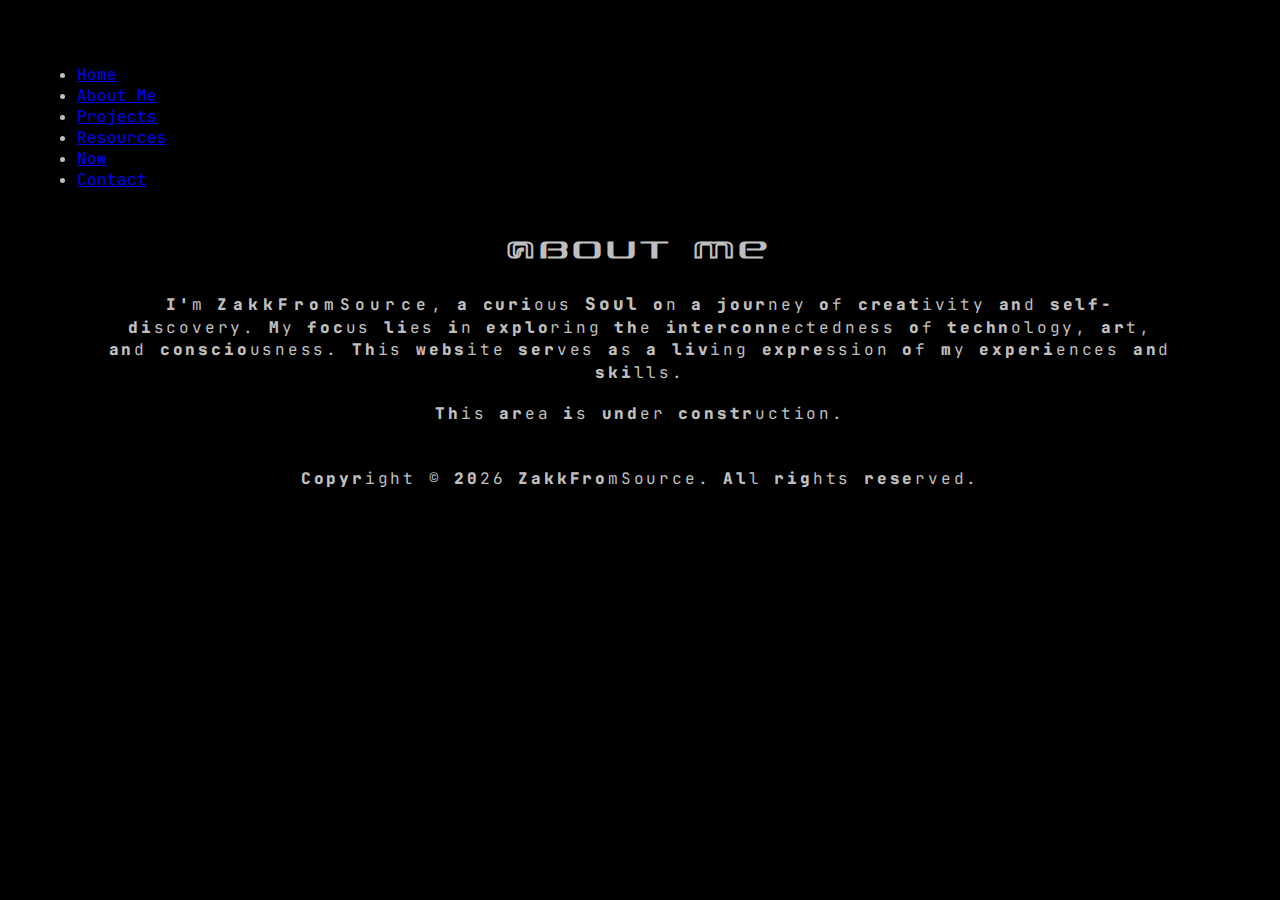
==== about.html @ 18db8f0c "Added flex rules, and iframe updates (WIP)" ====
<!DOCTYPE html>
<html lang="en">

<head>
    <meta charset="UTF-8">
    <meta name="viewport" content="width=device-width, initial-scale=1.0">
    <title>About Me</title>
    <link rel="stylesheet" href="css/style.css">
    <script src="js/main.js" defer></script>
</head>

<body>
    <header>
        <nav>
            <ul>
                <li><a href="index.html">Home</a></li>
                <li><a href="about.html">About Me</a></li>
                <li><a href="portfolio.html">Projects</a></li>
                <li><a href="resources.html">Resources</a></li>
                <li><a href="now.html">Now</a></li>
                <li><a href="contact.html">Contact</a></li>
            </ul>
        </nav>
    </header>

    <main id="about">
        <section class="about__section">
            <h2>About Me</h2>
            <p>I'm <span class="aesthetic-emphasis">ZakkFromSource</span>, a curious <strong>Soul</strong> on a journey
                of creativity and self-discovery.
                My focus lies in exploring the interconnectedness of technology, art, and consciousness. This website
                serves as a living expression of my experiences and skills.</p>
            <p>This area is under construction.</p>
        </section>
    </main>

    <footer>
        <p>
            <span class="nowrap">Copyright &copy; <time id="year"></time></span>
            <span class="nowrap">ZakkFromSource. All rights reserved.</span>
        </p>
    </footer>
</body>

</html>
---- css/style.css ----
/* Define custom fonts */
@font-face {
    font-family: 'JetBrainsMono';
    src: url(/assets/fonts/JetBrainsMono-wght.ttf);
    font-weight: 100 1000;
}

@font-face {
    font-family: 'PTSansNarrow-Bold';
    src: url(/assets/fonts/PTSansNarrow-Bold.ttf);
}

@font-face {
    font-family: 'Doto';
    src: url(/assets/fonts/Doto-VariableFont_ROND\,wght.ttf);
}

@font-face {
    font-family: 'Intergalactic Highway';
    src: url(/assets/fonts/INH_____.TTF);
}

/* || RESET */
/* Reset default styles for all elements */
*,
*::after,
*::before {
    margin: 0;
    padding: 0;
    box-sizing: border-box;
}

/* Ensure images are responsive */
img {
    display: block;
    max-width: 100%;
    height: auto;
}

/* Inherit font styles for form elements */
input,
button,
textarea {
    font: inherit;
}

/* || VARIABLES */

/* Define CSS variables for fonts, colors, and spacing */
:root {

    /* FONTS */

    --FF: 'JetBrainsMono', 'Segoe UI', Tahoma, Geneva, Verdana, sans-serif;
    --FF-HEADINGS: 'Intergalactic Highway', 'PTSansNarrow-Bold', 'JetBrainsMono', 'Segoe UI', Tahoma, Geneva, Verdana, sans-serif;
    --FF-NOTICE: 'Doto', 'JetBrainsMono', 'Segoe UI', Tahoma, Geneva, Verdana, sans-serif;

    /* || COLORS */

    --BGCOLOR: black;
    --FONT-COLOR: hsl(0, 0%, 75%);
    --IRIDESCENT-COLOR: linear-gradient(to right, hsl(300, 70%, 70%), hsl(350, 80%, 80%), hsl(60, 90%, 80%), hsl(0, 0%, 95%), hsl(200, 60%, 80%), hsl(270, 60%, 75%), hsl(150, 50%, 80%), hsl(340, 60%, 70%), hsl(170, 70%, 60%), hsl(280, 50%, 80%));

    /* || TILED BG IMAGES*/
    --TBG-STARS-RB: url(/zakkfromsource-neocities/assets/images/tiled_background/stars3.gif);

    /* || BORDERS */
    /* || STANDARD PADDING */

    --PADDING-TB: 0.6em;
    --PADDING-SIDE: 2.5%;

    /* || STANDARD MARGIN */

    --MARGIN: clamp(1em, 2.5vh, 5em) 0;

}

/* || UTILITY CLASSES */

/* Utility classes for accessibility and layout */
.offscreen {
    position: absolute;
    left: -10000px;
}

.nowrap {
    white-space: nowrap;
}

.center {
    text-align: center;
}

/* Style for emphasized letters */
/* Style for emphasized text */
.bionic-bold {
    font-weight: 1000;

}

/* || GENERAL STYLES */

/* General styles for the document */
html {
    scroll-behavior: smooth;
    font-family: var(--FF);
}

/* Styles for the header block */

.header::after,
.header::before {
    content: '';
    position: absolute;
    top: -10px;
    left: -10px;
    width: calc(100% + 20px);
    height: calc(100% + 20px);
    background: var(--IRIDESCENT-COLOR);
    border-radius: inherit;
    z-index: -1;
}

header::before {
    filter: blur(1.33rem);
    opacity: 0.5;
}

.header::after {
    background-size: 400% auto;
    animation: moveGradient 22s linear infinite;
}

/* Layout styles for the body using CSS Grid */
body {
    margin-top: 4em;
    /* Add top margin to create space above header */
    display: grid;
    grid-template-rows: auto 1fr auto;
    gap: var(--MARGIN);
    width: 88vw;
    margin: 0 auto;
    margin-top: 4em;
    background-color: var(--BGCOLOR);
    background-image: var(--TBG-STARS-RB);
    color: var(--FONT-COLOR);
}

.header,
/* Styles for the main content block */
.main {
    margin: 1em auto;
    padding: 2em;
    width: 70vw;
    background-color: var(--BGCOLOR);
    color: var(--FONT-COLOR);

    position: relative;
    /* Ensure the pseudo-element is positioned within this element */

    border-radius: 15px;
}

/* Common styles for both ::after and ::before */
.main::after,
.main::before {
    content: '';
    position: absolute;

    top: -10px;
    left: -10px;

    width: calc(100% + 20px);
    height: calc(100% + 20px);

    background: var(--IRIDESCENT-COLOR);

    border-radius: inherit;
    /* Match this with main's border-radius to maintain shape consistency */

    z-index: -1;
}

/* Blur effect and semi-transparency for ::before */
main::before {
    filter: blur(1.33rem);
    opacity: 0.5;
}

/* Keyframe animation for background movement */
/* Animation for the iridescent border effect */
@keyframes moveGradient {
    0% {
        background-position: left;
        /* Start at the far left of the gradient */
    }

    50% {
        background-position: right;
        /* Move to the far right of the gradient */
    }

    100% {
        background-position: left;
        /* Return to the far left for a seamless loop */
    }
}

.main::after {
    background-size: 400% auto;
    /* Ensure the gradient can move smoothly within this size */

    animation:
        moveGradient 22s linear infinite;
}


/* Styles for headings */
h1,
h2,
h3,
h4,
h5,
h6 {
    font-family: var(--FF-HEADINGS);
    letter-spacing: 0.175em;
    text-align: center;
}

h1 {
    /* Main heading style */
    font-size: 3.5rem;
    padding: var(--PADDING-TB) var(--PADDING-SIDE);
    max-width: 100%;
    word-wrap: break-word;
}

h2 {
    /* Secondary heading style */
    font-size: 2rem;
    padding: var(--PADDING-TB) var(--PADDING-SIDE);
    max-width: 100%;
    word-wrap: break-word;
}

/* Styles for paragraphs */
p {
    line-height: 1.4;
    letter-spacing: 0.175em;
    text-align: center;
    padding: var(--PADDING-TB) var(--PADDING-SIDE);
    max-width: 100%;
    word-wrap: break-word;
}

/* Styles for the footer block */
.footer {
    padding: var(--PADDING-TB);
}

/* Styles for strong emphasis */
strong {
    font-weight: 1000;
    font-size: 1.1rem;
}

.strong {
    /* Duplicate strong class for emphasis */
    font-weight: 1000;
    font-size: 1.1rem;
}

/* Styles for emphasized text */
em {
    font-weight: 650;
}

/* Styles for notice elements */

.updates-list {
    font-family: var(--FF-NOTICE);
    background-color: hsl(150, 50%, 80%);
    font-weight: 1000;
    color: black;
}

#updates {
    font-family: var(--FF-NOTICE);
    font-size: 1.5rem;
    background-color: hsl(150, 50%, 80%);
    width: 50%;
    font-weight: 1000;
    color: black;
    outline: 3px solid silver;
    margin: 1rem auto;
    border-radius: 15px;
    height: 2rem;
    overflow: hidden;
    transition: height 0.3s ease;
}

#updates:hover {
    height: 10vh;
    overflow-y: auto;
}

/* Styles for aesthetic emphasis */
.aesthetic-emphasis {
    letter-spacing: 0.33em;
    font-weight: 650;
}

.aesthetic-emphasis-bold {
    /* Bolder aesthetic emphasis */
    letter-spacing: 0.33em;
    font-weight: bolder;
    font-size: 1.5rem;
}

/* Styles for ZFS class */
.zfs {
    font-family: 'PTSansNarrow-Bold', 'JetBrainsMono', 'Segoe UI', Tahoma, Geneva, Verdana, sans-serif;
    font-size: 1.1rem;
}

/* || BLOCKS */
/* || HEADER */

.header__nav-list {
    list-style: none;
    /* Remove bullet points */
    display: flex;
    flex-direction: column;
    align-items: center;
    padding: 0 1rem;
    margin: 0;
    flex-wrap: wrap;
}

.header__nav-list a {
    text-decoration: none;
    font-family: var(--FF-HEADINGS);
    letter-spacing: 0.175em;
    color: var(--FONT-COLOR);
    font-size: 2rem;
    max-width: 100%;
    word-wrap: break-word;
}

@media (max-width: 1200px) {
    .header__nav-list a {
        font-size: 1.75rem;
    }
}

@media (max-width: 992px) {
    .header__nav-list a {
        font-size: 1.5rem;
    }
}

@media (max-width: 768px) {
    .header__nav-list a {
        font-size: 1.25rem;
    }
}

@media (max-width: 576px) {
    .header__nav-list a {
        font-size: 1rem;
    }
}

/* Responsive styles */
@media (max-width: 1200px) {
    h1 {
        font-size: 3rem;
    }
    h2 {
        font-size: 1.75rem;
    }
    .header__nav-list a {
        font-size: 1.75rem;
    }
}

@media (max-width: 992px) {
    h1 {
        font-size: 2.5rem;
    }
    h2 {
        font-size: 1.5rem;
    }
    .header__nav-list a {
        font-size: 1.5rem;
    }
}

@media (max-width: 768px) {
    h1 {
        font-size: 2rem;
    }
    h2 {
        font-size: 1.25rem;
    }
    .header__nav-list a {
        font-size: 1.25rem;
    }
}

@media (max-width: 576px) {
    h1 {
        font-size: 1.75rem;
    }
    h2 {
        font-size: 1rem;
    }
    .header__nav-list a {
        font-size: 1rem;
    }
    p {
        font-size: 0.875rem;
    }
}

/* || HERO */
/* || FOOTER */
/* || INDIVIDUAL PAGES */
/* || ELEMENTS */
/* || MODIFIERS */
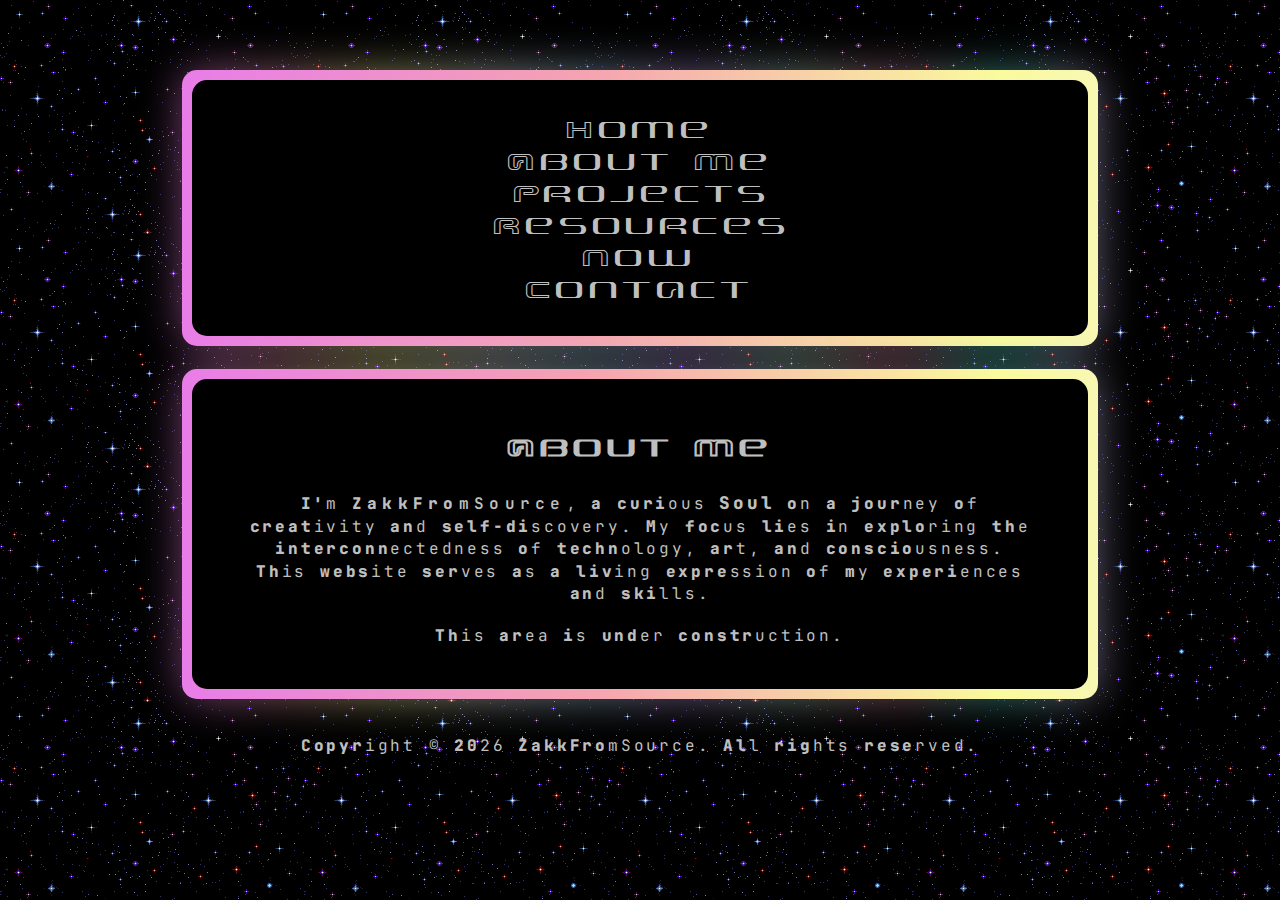
==== commit 94228221: "style: Mirror styles from index.html to about.html for consistency" ====
--- a/about.html
+++ b/about.html
@@ -9,10 +9,10 @@
     <script src="js/main.js" defer></script>
 </head>
 
-<body>
-    <header>
-        <nav>
-            <ul>
+<body class="body">
+    <header class="header">
+        <nav class="header__nav">
+            <ul class="header__nav-list">
                 <li><a href="index.html">Home</a></li>
                 <li><a href="about.html">About Me</a></li>
                 <li><a href="portfolio.html">Projects</a></li>
@@ -23,8 +23,8 @@
         </nav>
     </header>
 
-    <main id="about">
-        <section class="about__section">
+    <main id="about" class="main">
+        <section class="main__intro">
             <h2>About Me</h2>
             <p>I'm <span class="aesthetic-emphasis">ZakkFromSource</span>, a curious <strong>Soul</strong> on a journey
                 of creativity and self-discovery.
@@ -34,7 +34,7 @@
         </section>
     </main>
 
-    <footer>
+    <footer class="footer">
         <p>
             <span class="nowrap">Copyright &copy; <time id="year"></time></span>
             <span class="nowrap">ZakkFromSource. All rights reserved.</span>
@@ -42,4 +42,4 @@
     </footer>
 </body>
 
-</html>+</html>
--- a/css/style.css
+++ b/css/style.css
@@ -62,7 +62,7 @@
     --IRIDESCENT-COLOR: linear-gradient(to right, hsl(300, 70%, 70%), hsl(350, 80%, 80%), hsl(60, 90%, 80%), hsl(0, 0%, 95%), hsl(200, 60%, 80%), hsl(270, 60%, 75%), hsl(150, 50%, 80%), hsl(340, 60%, 70%), hsl(170, 70%, 60%), hsl(280, 50%, 80%));
 
     /* || TILED BG IMAGES*/
-    --TBG-STARS-RB: url(/zakkfromsource-neocities/assets/images/tiled_background/stars3.gif);
+    --TBG-STARS-RB: url(/assets/images/tiled_background/stars3.gif);
 
     /* || BORDERS */
     /* || STANDARD PADDING */
@@ -72,7 +72,8 @@
 
     /* || STANDARD MARGIN */
 
-    --MARGIN: clamp(1em, 2.5vh, 5em) 0;
+    /*    --DOUBLE-MARGIN: clamp(1em, 2.5vh, 5em) 0; */
+    --MARGIN: clamp(0.5em, 1.25vh, 2.5em);
 
 }
 
@@ -133,9 +134,7 @@
 }
 
 /* Layout styles for the body using CSS Grid */
-body {
-    margin-top: 4em;
-    /* Add top margin to create space above header */
+.body {
     display: grid;
     grid-template-rows: auto 1fr auto;
     gap: var(--MARGIN);
@@ -144,6 +143,7 @@
     margin-top: 4em;
     background-color: var(--BGCOLOR);
     background-image: var(--TBG-STARS-RB);
+    background-attachment: fixed;
     color: var(--FONT-COLOR);
 }
 
@@ -279,8 +279,17 @@
 /* Styles for notice elements */
 
 .updates-list {
+    margin-top: 0;
+}
+
+.updates-list li {
+    margin-bottom: 1rem;
+    /* Add spacing between list items */
+    margin-top: 0.3em;
+    margin-left: 0.6em;
+    padding-bottom: 0.6em;
+    box-sizing: border-box;
     font-family: var(--FF-NOTICE);
-    background-color: hsl(150, 50%, 80%);
     font-weight: 1000;
     color: black;
 }
@@ -289,12 +298,12 @@
     font-family: var(--FF-NOTICE);
     font-size: 1.5rem;
     background-color: hsl(150, 50%, 80%);
-    width: 50%;
+    width: 70vw;
     font-weight: 1000;
     color: black;
     outline: 3px solid silver;
     margin: 1rem auto;
-    border-radius: 15px;
+    border-radius: 5px;
     height: 2rem;
     overflow: hidden;
     transition: height 0.3s ease;
@@ -377,9 +386,11 @@
     h1 {
         font-size: 3rem;
     }
+
     h2 {
         font-size: 1.75rem;
     }
+
     .header__nav-list a {
         font-size: 1.75rem;
     }
@@ -389,9 +400,11 @@
     h1 {
         font-size: 2.5rem;
     }
+
     h2 {
         font-size: 1.5rem;
     }
+
     .header__nav-list a {
         font-size: 1.5rem;
     }
@@ -401,9 +414,11 @@
     h1 {
         font-size: 2rem;
     }
+
     h2 {
         font-size: 1.25rem;
     }
+
     .header__nav-list a {
         font-size: 1.25rem;
     }
@@ -413,12 +428,15 @@
     h1 {
         font-size: 1.75rem;
     }
+
     h2 {
         font-size: 1rem;
     }
+
     .header__nav-list a {
         font-size: 1rem;
     }
+
     p {
         font-size: 0.875rem;
     }
@@ -428,4 +446,4 @@
 /* || FOOTER */
 /* || INDIVIDUAL PAGES */
 /* || ELEMENTS */
-/* || MODIFIERS */
+/* || MODIFIERS */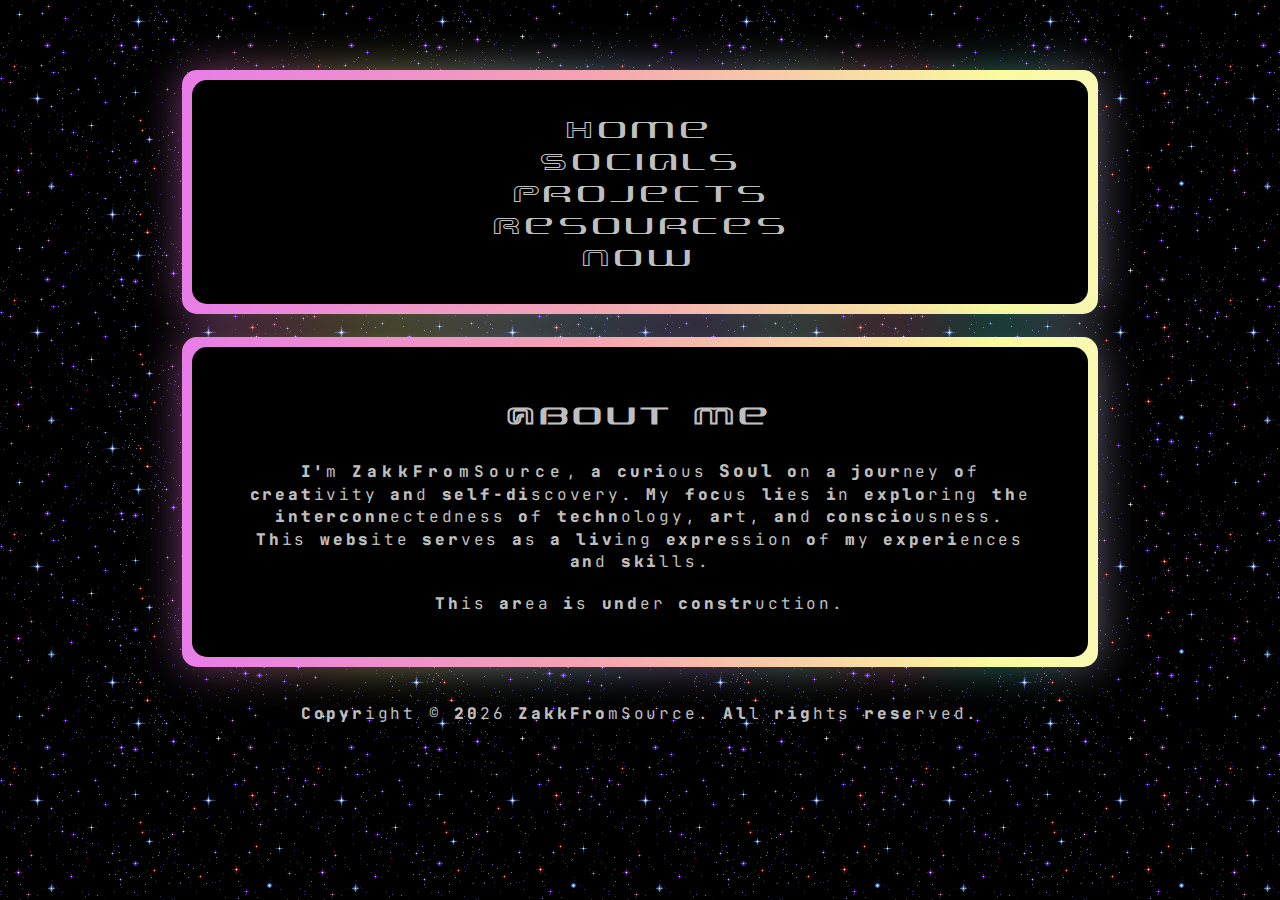
==== commit ad0549a4: "Added 4 x placeholder pages." ====
--- a/about.html
+++ b/about.html
@@ -14,17 +14,16 @@
         <nav class="header__nav">
             <ul class="header__nav-list">
                 <li><a href="index.html">Home</a></li>
-                <li><a href="about.html">About Me</a></li>
+                <li><a href="socials.html">Socials</a></li>
                 <li><a href="portfolio.html">Projects</a></li>
                 <li><a href="resources.html">Resources</a></li>
                 <li><a href="now.html">Now</a></li>
-                <li><a href="contact.html">Contact</a></li>
             </ul>
         </nav>
     </header>
 
     <main id="about" class="main">
-        <section class="main__intro">
+        <section class="main__about">
             <h2>About Me</h2>
             <p>I'm <span class="aesthetic-emphasis">ZakkFromSource</span>, a curious <strong>Soul</strong> on a journey
                 of creativity and self-discovery.
@@ -42,4 +41,4 @@
     </footer>
 </body>
 
-</html>
+</html>